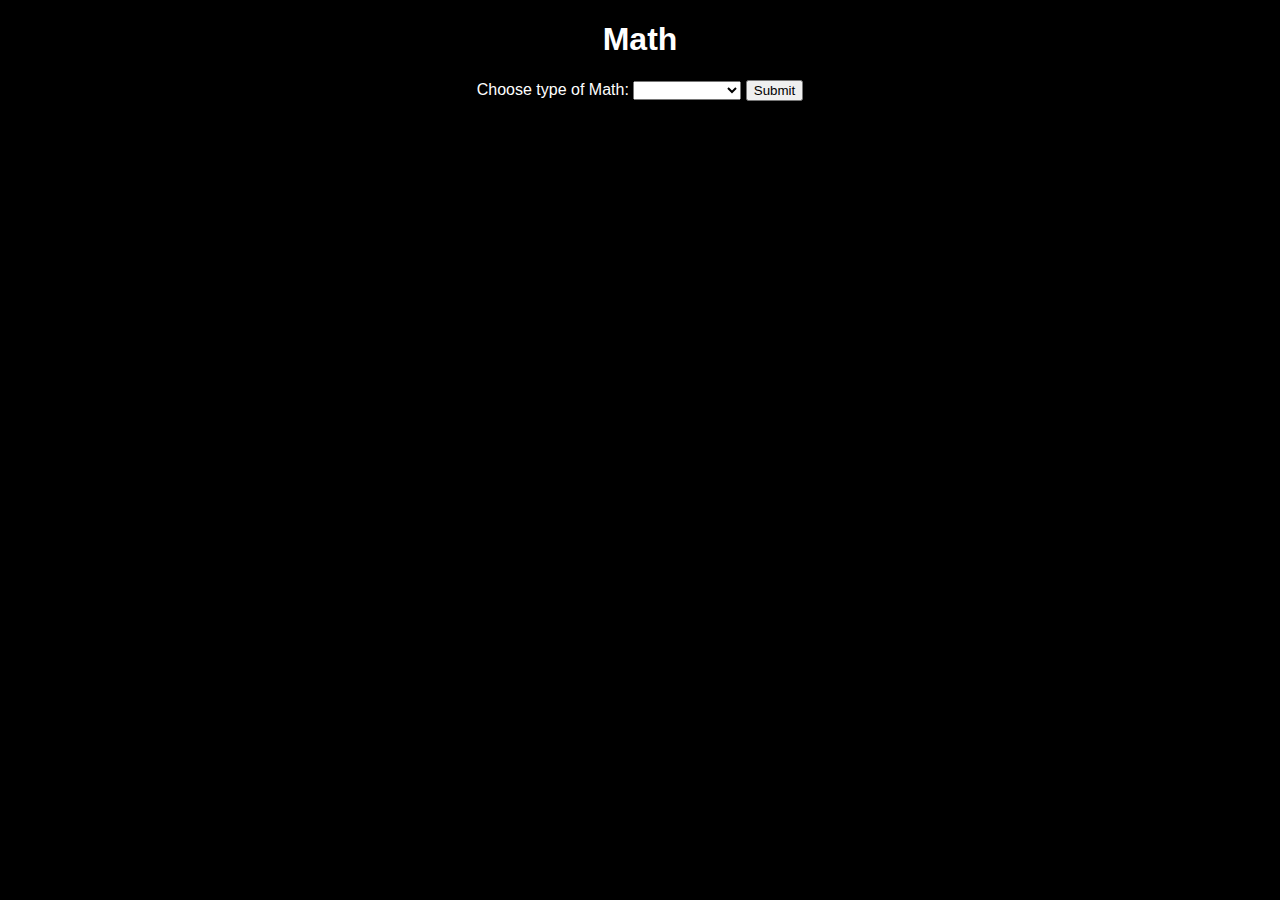
==== test.html @ 8cefbcdf "attempt to create selection for math" ====
<!DOCTYPE html>
<html lang = "en">
<head> 
    <link rel="stylesheet" href="styles.css"> <!-- This refrences the style sheet.-->
    <meta charset = "UTF-8">
    <meta http-equiv = "X-UA-Compatible">
    <meta name = "viewpoint" content = "width=device-width">
</head>
<body>
<h1 class = "text">Math</h1>
<label for="type-math" id="math"> Choose type of Math:</label>
<select name="type-math" id = "math-type">
    <option value="blank"></option>
    <option value="distance">Point Distance</option>
    <option value="peremeter">Peremeter</option>
</select>
<button id="submit">Submit</button>
<script src = "primary.js"></script> <!-- This refrences the primary.js-->
</body>
</html>
---- styles.css ----
body {
    text-align: center;
    background-color: rgb(0, 0, 0);
    color: white;
    font-family: Arial;
}
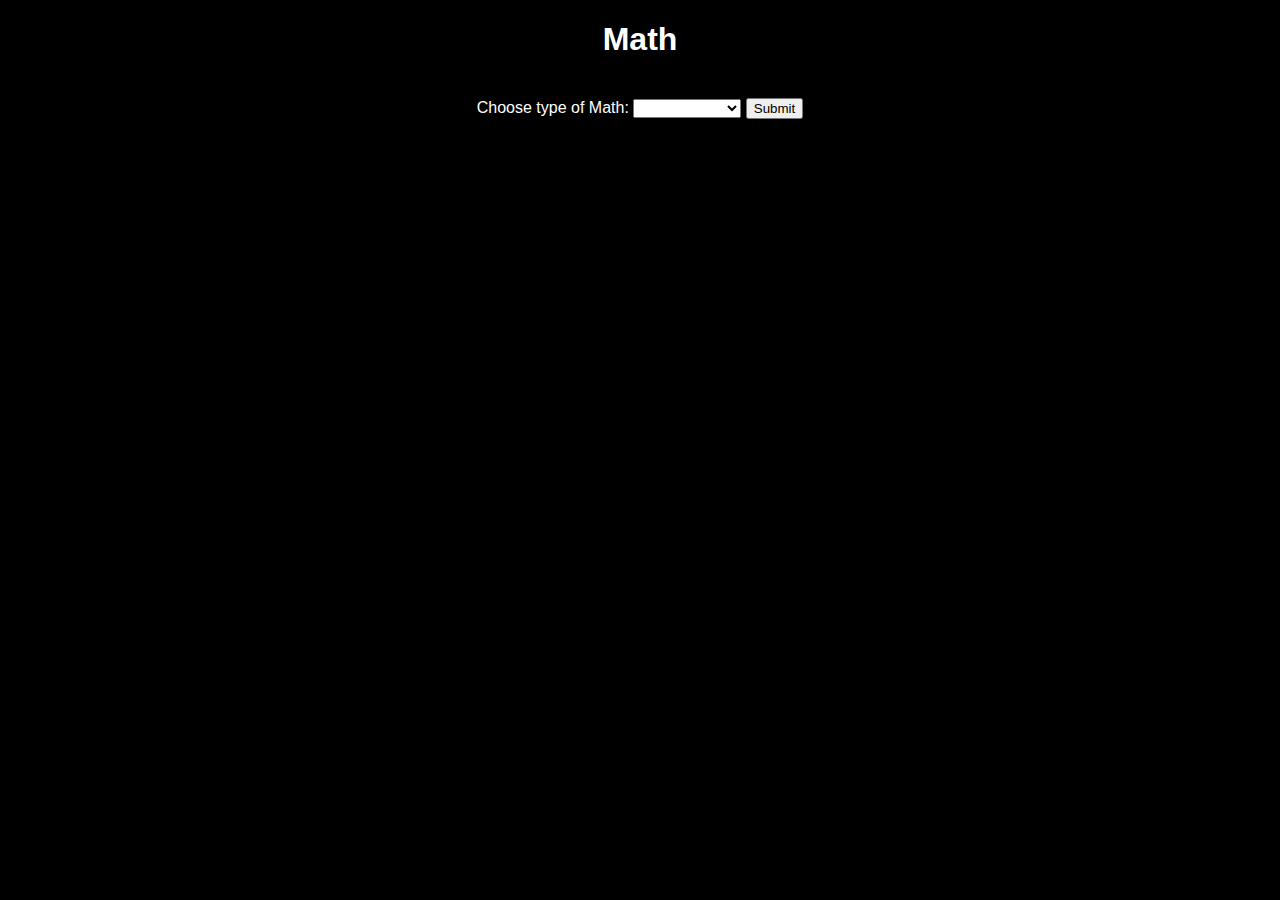
==== commit cbc20ec6: "Files are NOT complete NOR pre-relase ready" ====
--- a/test.html
+++ b/test.html
@@ -8,6 +8,7 @@
 </head>
 <body>
 <h1 class = "text">Math</h1>
+<h10 class = "text" id = "h10"></h10><br>
 <label for="type-math" id="math"> Choose type of Math:</label>
 <select name="type-math" id = "math-type">
     <option value="blank"></option>
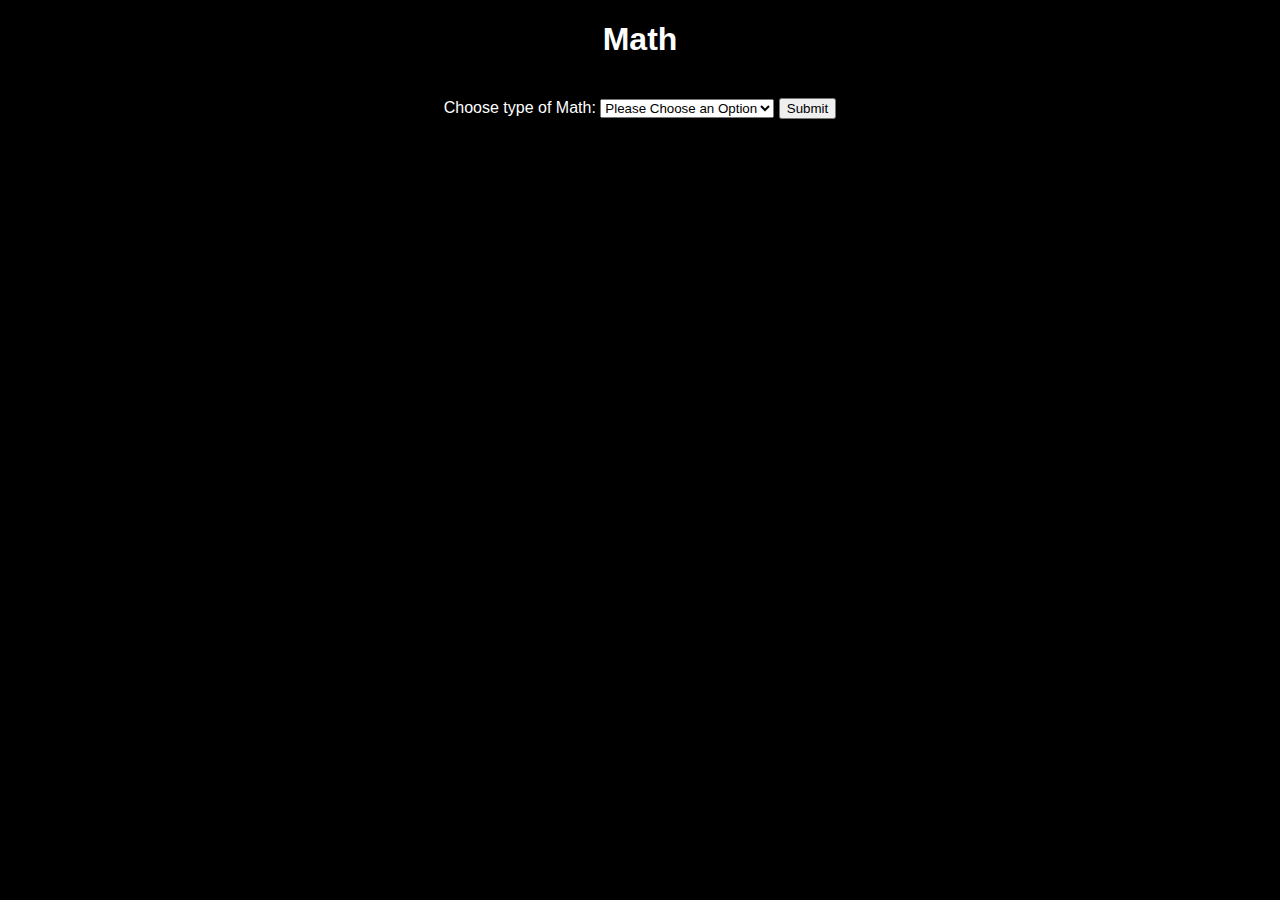
==== commit 039db5c6: "Equation added" ====
--- a/test.html
+++ b/test.html
@@ -11,11 +11,11 @@
 <h10 class = "text" id = "h10"></h10><br>
 <label for="type-math" id="math"> Choose type of Math:</label>
 <select name="type-math" id = "math-type">
-    <option value="blank"></option>
+    <option value="blank">Please Choose an Option</option>
     <option value="distance">Point Distance</option>
-    <option value="peremeter">Peremeter</option>
+    <option value="peremeter3">Peremeter for 3 Points</option>
 </select>
-<button id="submit">Submit</button>
-<script src = "primary.js"></script> <!-- This refrences the primary.js-->
+<button id="submit">Submit</button><br>
+<script src = "a.js"></script> <!-- This refrences the primary.js, if a.js is there, testing is in progress-->
 </body>
 </html>
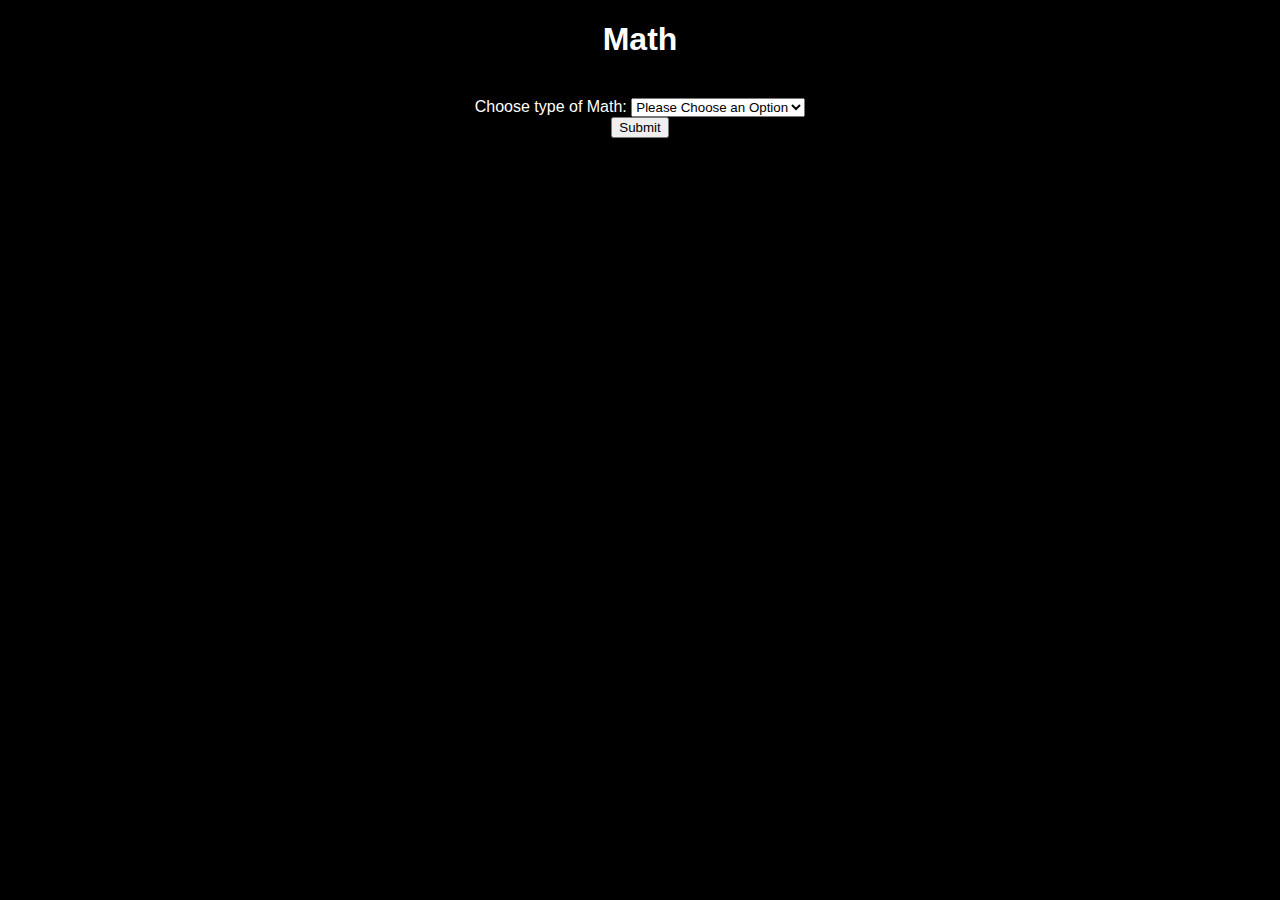
==== commit ab8d8e6e: "Large Changes, DO NOT EXPECT THIS TO WORK" ====
--- a/test.html
+++ b/test.html
@@ -5,6 +5,7 @@
     <meta charset = "UTF-8">
     <meta http-equiv = "X-UA-Compatible">
     <meta name = "viewpoint" content = "width=device-width">
+    <title>Geometrey Solver (WIP)</title>
 </head>
 <body>
 <h1 class = "text">Math</h1>
@@ -13,9 +14,18 @@
 <select name="type-math" id = "math-type">
     <option value="blank">Please Choose an Option</option>
     <option value="distance">Point Distance</option>
-    <option value="peremeter3">Peremeter for 3 Points</option>
+    <option value="AoT">Area of A Triangle</option>
+    <option value="AoC">Area of a Circle</option>
+    <option value="CoC">Circumference of a Circle</option>
+    <option value="SAoCu">Surface Area of a Cube</option>
+    <option value="VoCu">Volume of a Cube</option>
+    <option value="VoCo">Volume of a Cone</option>
+    <option value="VoCy">Volume of a Cylinder</option>
+    <option value="VoSp">Volume of a Sphere</option>
 </select>
+<div id = 'div'>
+</div>
 <button id="submit">Submit</button><br>
-<script src = "a.js"></script> <!-- This refrences the primary.js, if a.js is there, testing is in progress-->
+<script src = "b.js"></script> <!-- This refrences a.js-->
 </body>
 </html>
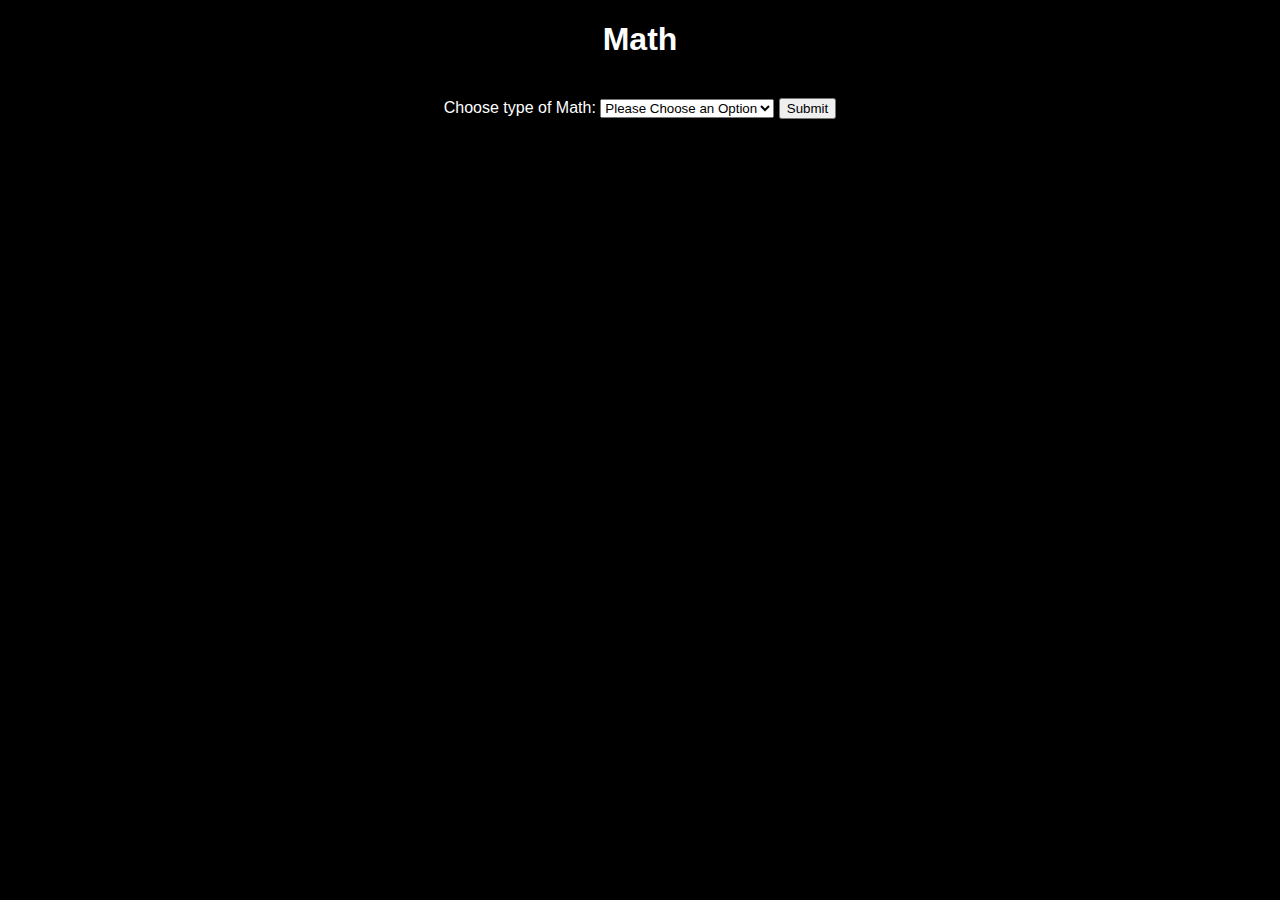
==== commit 0ec21af1: "button fixes" ====
--- a/test.html
+++ b/test.html
@@ -23,9 +23,9 @@
     <option value="VoCy">Volume of a Cylinder</option>
     <option value="VoSp">Volume of a Sphere</option>
 </select>
-<div id = 'div'>
+<button id="submit">Submit</button><br>
+<div id = 'div'> 
 </div>
-<button id="submit">Submit</button><br>
 <script src = "b.js"></script> <!-- This refrences a.js-->
 </body>
 </html>
